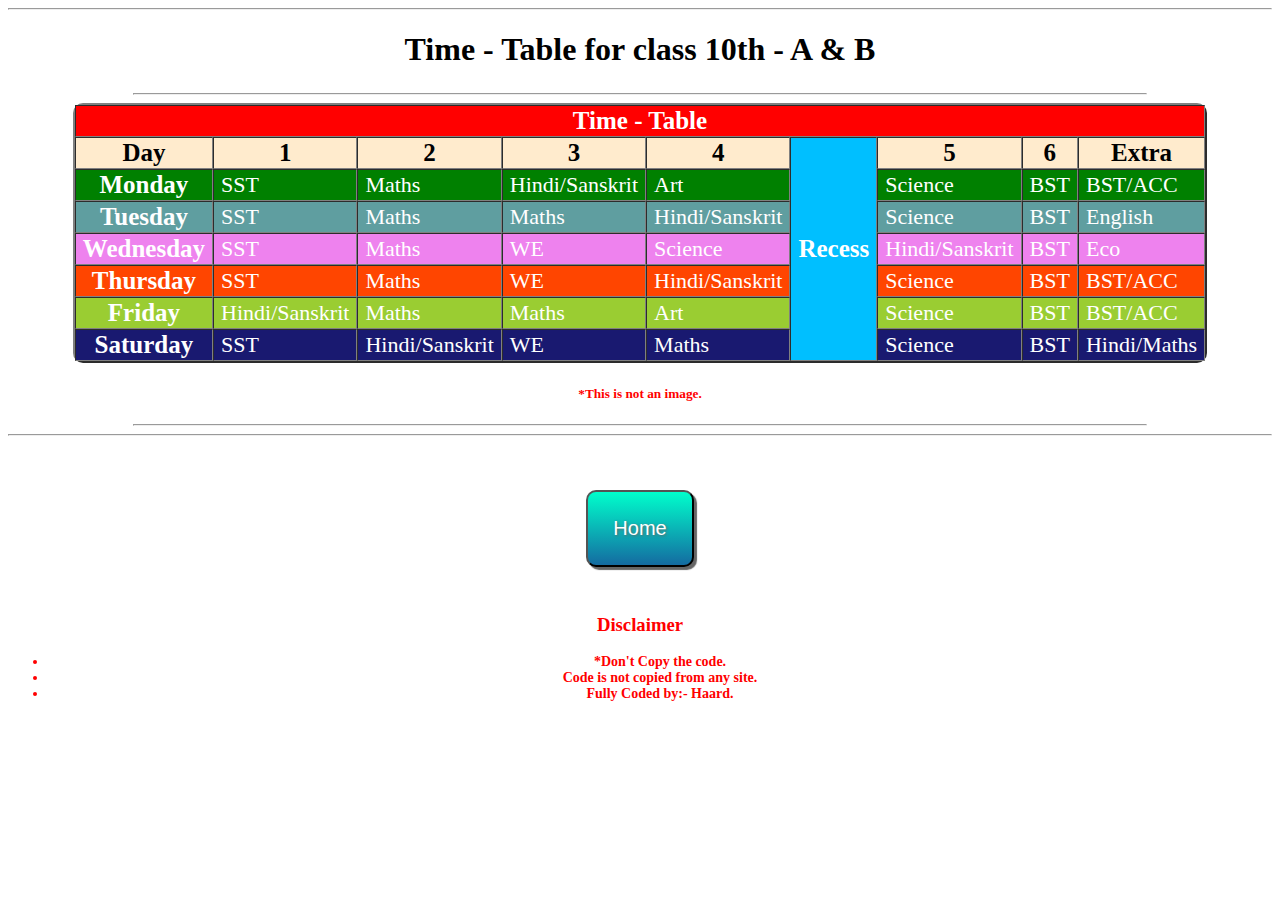
==== 10.html @ fa6e8d02 "Add files via upload" ====
<!DOCTYPE html>
<html>
    <!--This is coding is done by Haard-->
    <head>
        <title>Time - Table</title>
        <link rel="icon" href="https://cdn5.vectorstock.com/i/1000x1000/13/69/classroom-vector-3751369.jpg">
        <link rel="stylesheet" href="style.css">
    </head>
    <body>
        <center>
            <hr>
        <h1>Time - Table for class 10th - A & B</h1>
        <hr width="80%">

        <table border="2px" cellspacing="0" width="550px">
            <tr class="time">
                <th colspan="9">Time - Table</th>
            </tr>
            <tr class="Day">
                <th>Day</th>
                <th>1</th>
                <th>2</th>
                <th>3</th>
                <th>4</th>
                <th rowspan="7" class="lunch">Recess</th>
                <th>5</th>
                <th>6</th>
                <th>Extra</th>
            </tr>
            <tr class="mon">
                <th>Monday</th>
                <td>SST</td>
                <td>Maths</td>
                <td>Hindi/Sanskrit</td>
                <td>Art</td>
                <td>Science</td>
                <td>BST</td>
                <td>BST/ACC</td>
            </tr>
            <tr class="tue">
                <th>Tuesday</th>
                <td>SST</td>
                <td>Maths</td>
                <td>Maths</td>
                <td>Hindi/Sanskrit</td>
                <td>Science</td>
                <td>BST</td>
                <td>English</td>
            </tr>
            <tr class="wed">
                <th>Wednesday</th>
                <td>SST</td>
                <td>Maths</td>
                <td>WE</td>
                <td>Science</td>
                <td>Hindi/Sanskrit</td>
                <td>BST</td>
                <td>Eco</td>
            </tr>
            <tr class="thu">
                <th>Thursday</th>
                <td>SST</td>
                <td>Maths</td>
                <td>WE</td>
                <td>Hindi/Sanskrit</td>
                <td>Science</td>
                <td>BST</td>
                <td>BST/ACC</td>
            </tr>
            <tr class="fri">
                <th>Friday</th>
                <td>Hindi/Sanskrit</td>
                <td>Maths</td>
                <td>Maths</td>
                <td>Art</td>
                <td>Science</td>
                <td>BST</td>
                <td>BST/ACC</td>
            </tr>
            <tr class="sat">
                <th>Saturday</th>
                <td>SST</td>
                <td>Hindi/Sanskrit</td>
                <td>WE</td>
                <td>Maths</td>
                <td>Science</td>
                <td>BST</td>
                <td>Hindi/Maths</td>
            </tr>
        </table>
        <h5 style="color: red;">*This is not an image.</h5>
        <hr width="80%">
        <hr>

        <br>
        <br>
        <a href="index.html"><button class="btn">Home</button></a>
        <br>
        <br>

    <footer>
            <h3 style="color: red;">Disclaimer</h3>
        <ul>
            <li class="dis">*Don't Copy the code.</li>
            <li class="dis">Code is not copied from any site.</li>
            <li class="dis">Fully Coded by:- Haard.</li>
        </ul>
    </footer>
        </center>
    </body>
</html>
---- style.css ----
.time {
    background-color: red;
    color: white;
}

th {
    font-size: 25px;
    padding-left: 7px;
    padding-right: 7px;
}

td {
    font-size: 22px;
    padding-left: 7px;
    padding-right: 7px;
}

h1 {
    margin-bottom: 25px;
}

table {
    border-radius: 10px;
    font-family: cursive;
}

.Day {
    background-color: blanchedalmond;
}

.lunch {
    background-color: deepskyblue;
    color: white;
}

.mon {
    background-color: green;
    color: white;
}

.tue {
    background-color: cadetblue;
    color: white;
}

.wed {
    background-color: violet;
    color: white;
}

.thu {
    background-color: orangered;
    color: white;
}

.fri {
    background-color: yellowgreen;
    color: white;
}

.sat {
    background-color: midnightblue;
    color: white;
}

.dis {
    font-weight: bold;
    color: red;
    font-size: 14px;
    font-family: cursive;
}
a {
    text-decoration: none;
    color: midnightblue;
}
.btn {
    background: #00ffcc;
    background-image: -webkit-linear-gradient(top, #00ffcc, #146ba1);
    background-image: -moz-linear-gradient(top, #00ffcc, #146ba1);
    background-image: -ms-linear-gradient(top, #00ffcc, #146ba1);
    background-image: -o-linear-gradient(top, #00ffcc, #146ba1);
    background-image: linear-gradient(to bottom, #00ffcc, #146ba1);
    -webkit-border-radius: 10;
    -moz-border-radius: 10;
    border-radius: 10px;
    text-shadow: 1px 1px 3px #666666;
    -webkit-box-shadow: 3px 3px 1px #666666;
    -moz-box-shadow: 3px 3px 1px #666666;
    box-shadow: 3px 3px 1px #666666;
    color: #ffffff;
    font-size: 20px;
    padding: 25px;
    text-decoration: none;
    margin: 10px;
  }
  
  .btn:hover {
    background: #33ff00;
    text-decoration: none;
    cursor: pointer;
  }
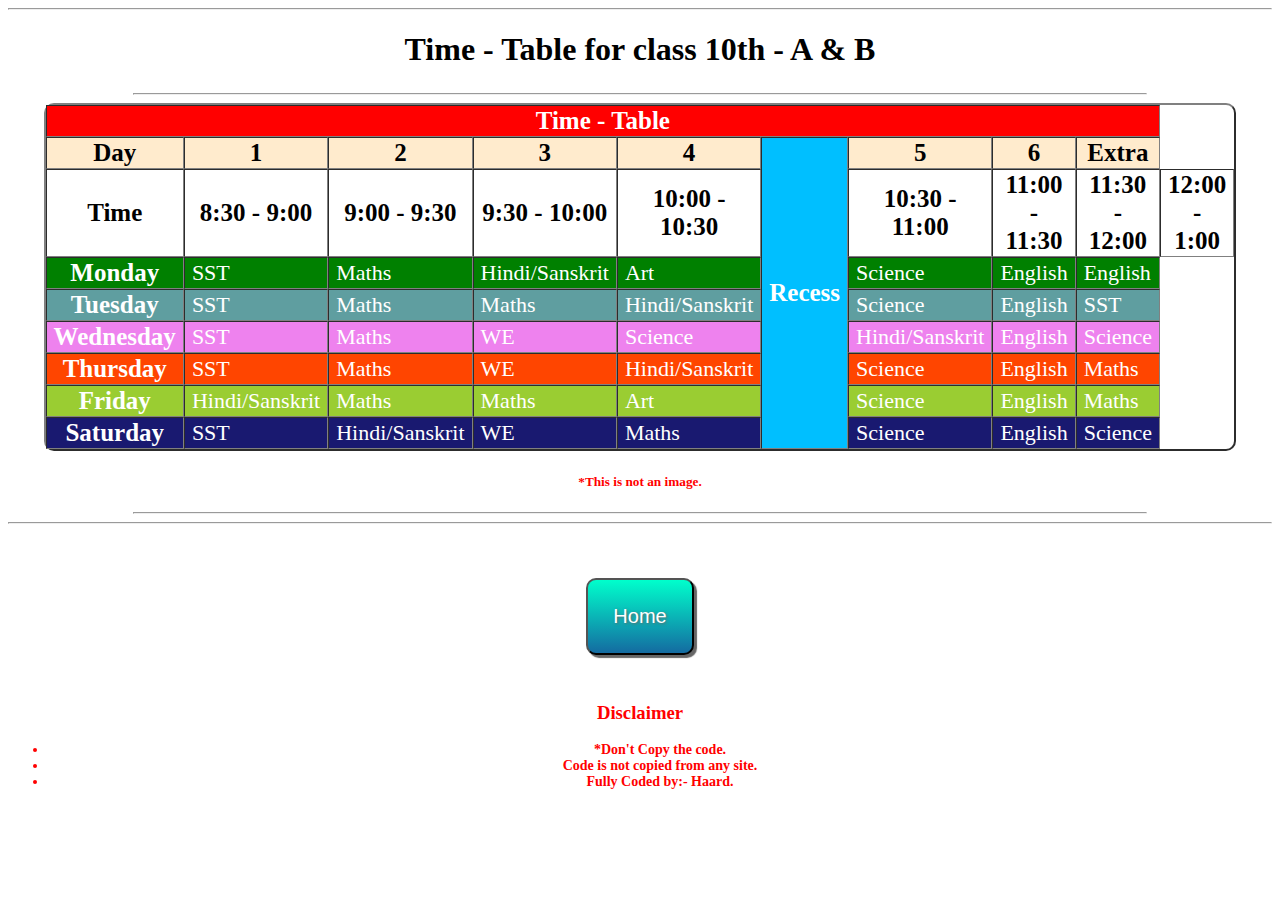
==== commit 2cf78fba: "Update 10.html" ====
--- a/10.html
+++ b/10.html
@@ -22,10 +22,21 @@
                 <th>2</th>
                 <th>3</th>
                 <th>4</th>
-                <th rowspan="7" class="lunch">Recess</th>
+                <th rowspan="8" class="lunch">Recess</th>
                 <th>5</th>
                 <th>6</th>
                 <th>Extra</th>
+            </tr>
+            <tr>
+                <th>Time</th>
+                <th>8:30 - 9:00</th>
+                <th>9:00 - 9:30</th>
+                <th>9:30 - 10:00</th>
+                <th>10:00 - 10:30</th>
+                <th>10:30 - 11:00</th>
+                <th>11:00 - 11:30</th>
+		        <th>11:30 - 12:00</th>
+		        <th>12:00 - 1:00</th>
             </tr>
             <tr class="mon">
                 <th>Monday</th>
@@ -34,8 +45,8 @@
                 <td>Hindi/Sanskrit</td>
                 <td>Art</td>
                 <td>Science</td>
-                <td>BST</td>
-                <td>BST/ACC</td>
+                <td>English</td>
+                <td>English</td>
             </tr>
             <tr class="tue">
                 <th>Tuesday</th>
@@ -44,8 +55,8 @@
                 <td>Maths</td>
                 <td>Hindi/Sanskrit</td>
                 <td>Science</td>
-                <td>BST</td>
                 <td>English</td>
+                <td>SST</td>
             </tr>
             <tr class="wed">
                 <th>Wednesday</th>
@@ -54,8 +65,8 @@
                 <td>WE</td>
                 <td>Science</td>
                 <td>Hindi/Sanskrit</td>
-                <td>BST</td>
-                <td>Eco</td>
+                <td>English</td>
+                <td>Science</td>
             </tr>
             <tr class="thu">
                 <th>Thursday</th>
@@ -64,8 +75,8 @@
                 <td>WE</td>
                 <td>Hindi/Sanskrit</td>
                 <td>Science</td>
-                <td>BST</td>
-                <td>BST/ACC</td>
+                <td>English</td>
+                <td>Maths</td>
             </tr>
             <tr class="fri">
                 <th>Friday</th>
@@ -74,8 +85,8 @@
                 <td>Maths</td>
                 <td>Art</td>
                 <td>Science</td>
-                <td>BST</td>
-                <td>BST/ACC</td>
+                <td>English</td>
+                <td>Maths</td>
             </tr>
             <tr class="sat">
                 <th>Saturday</th>
@@ -84,8 +95,8 @@
                 <td>WE</td>
                 <td>Maths</td>
                 <td>Science</td>
-                <td>BST</td>
-                <td>Hindi/Maths</td>
+                <td>English</td>
+                <td>Science</td>
             </tr>
         </table>
         <h5 style="color: red;">*This is not an image.</h5>
@@ -108,4 +119,4 @@
     </footer>
         </center>
     </body>
-</html>+</html>
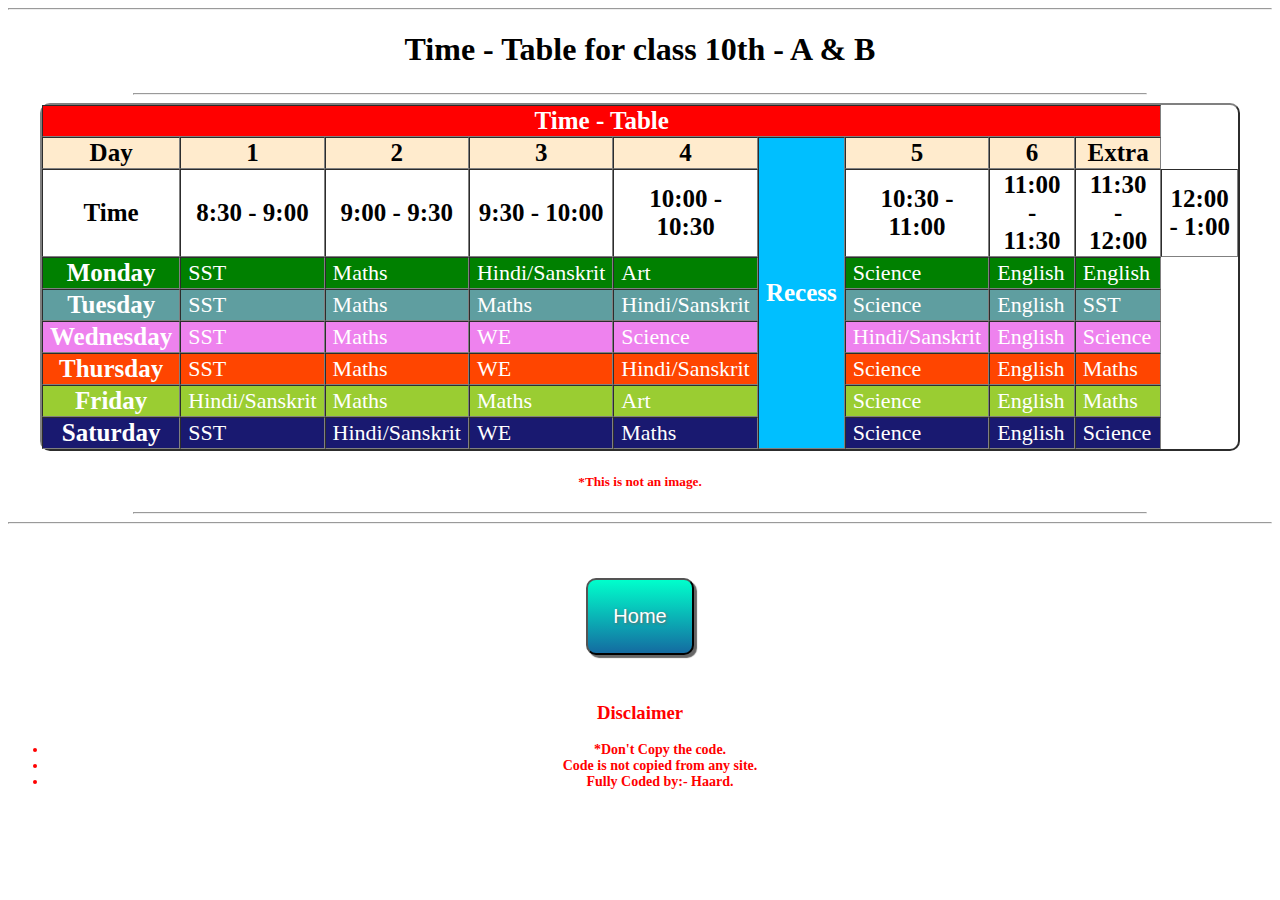
==== commit 6698b277: "Update 10.html" ====
--- a/10.html
+++ b/10.html
@@ -12,7 +12,7 @@
         <h1>Time - Table for class 10th - A & B</h1>
         <hr width="80%">
 
-        <table border="2px" cellspacing="0" width="550px">
+        <table border="2px" cellspacing="0" width="1200px">
             <tr class="time">
                 <th colspan="9">Time - Table</th>
             </tr>
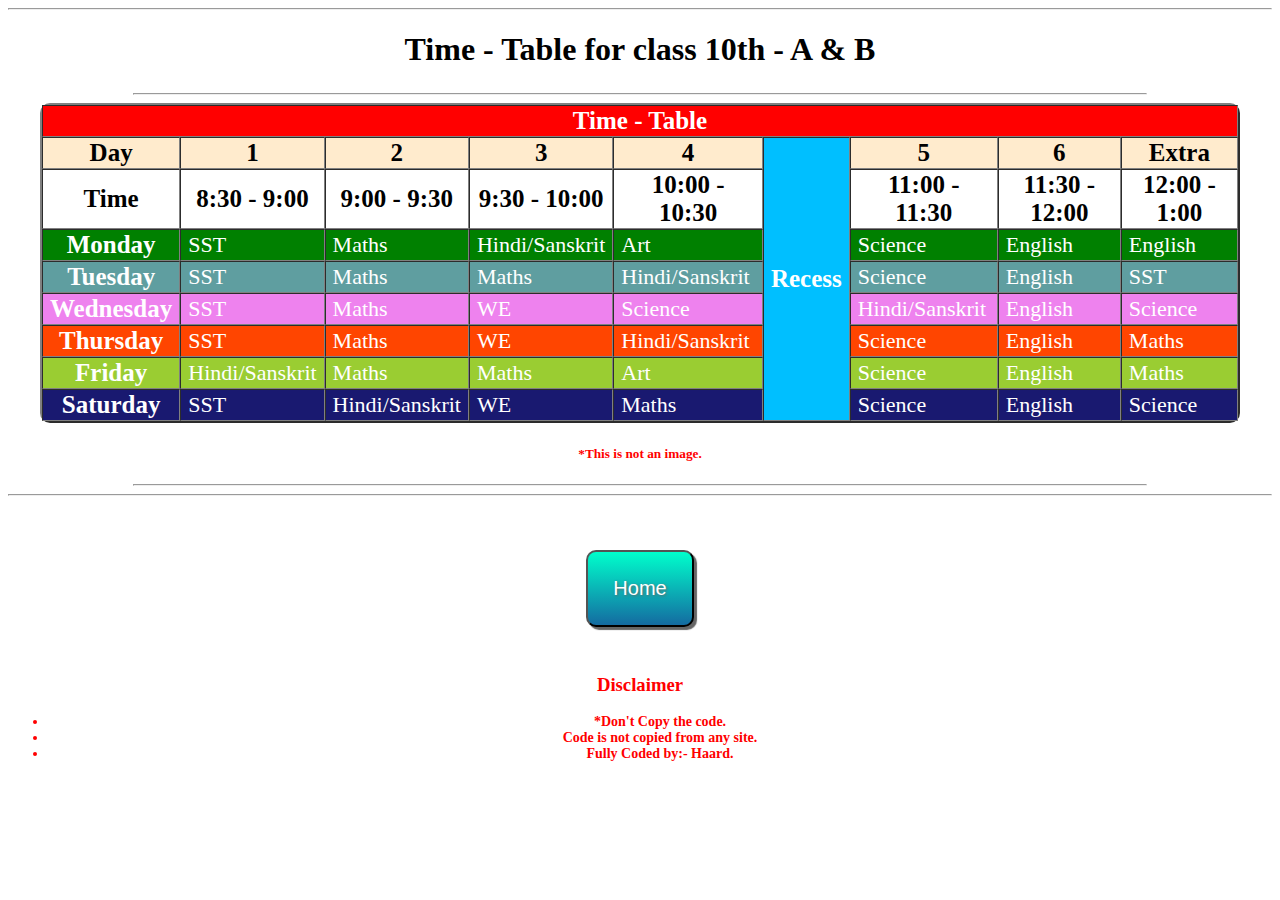
==== commit 4935a541: "Update 10.html" ====
--- a/10.html
+++ b/10.html
@@ -33,10 +33,9 @@
                 <th>9:00 - 9:30</th>
                 <th>9:30 - 10:00</th>
                 <th>10:00 - 10:30</th>
-                <th>10:30 - 11:00</th>
                 <th>11:00 - 11:30</th>
-		        <th>11:30 - 12:00</th>
-		        <th>12:00 - 1:00</th>
+		<th>11:30 - 12:00</th>
+		<th>12:00 - 1:00</th>
             </tr>
             <tr class="mon">
                 <th>Monday</th>
